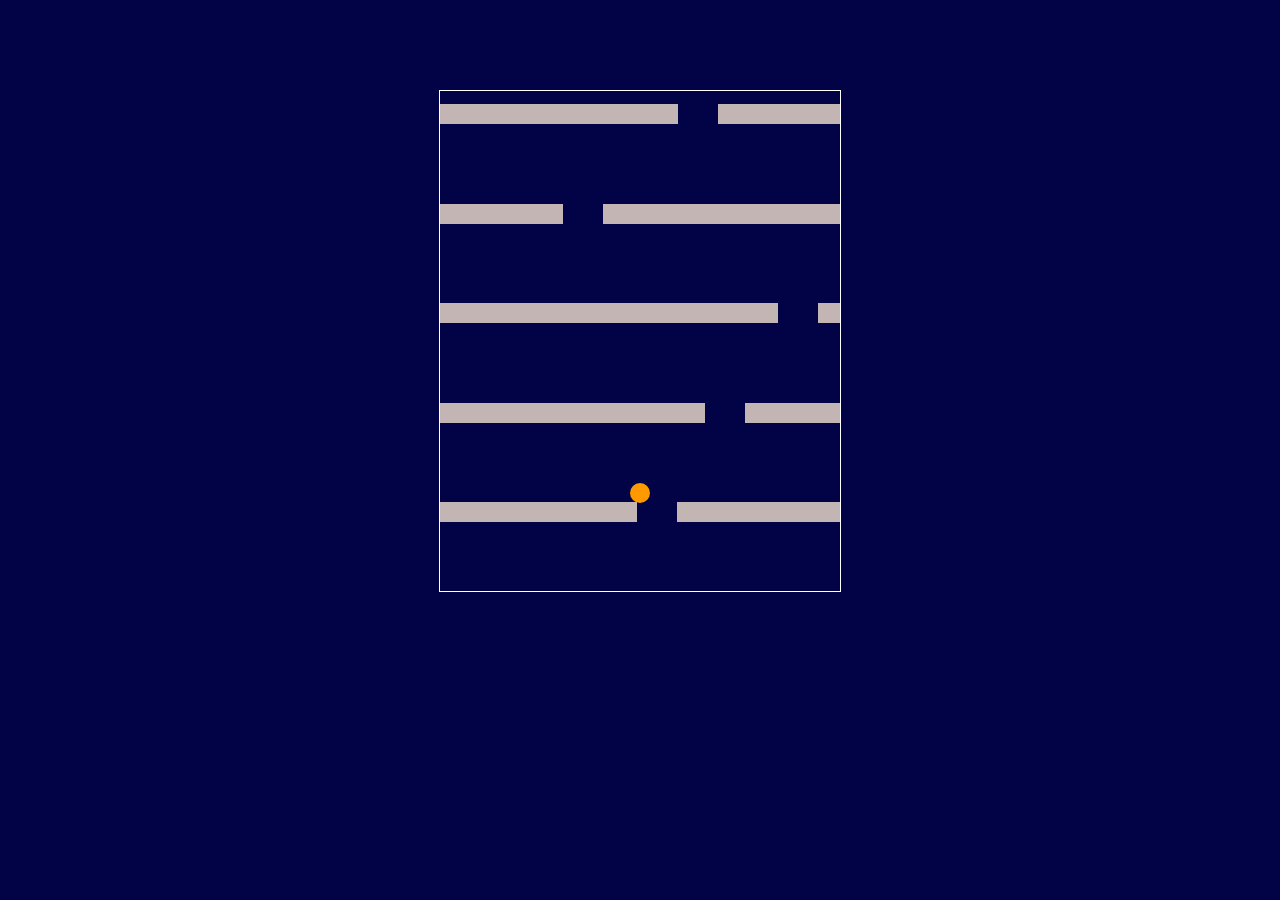
==== components/FallingBall/indexd.html @ 2f3f77fa "Welcome to game Web" ====
<!-- <!DOCTYPE html>
<html lang="en">
<head>
    <meta charset="UTF-8">
    <meta http-equiv="X-UA-Compatible" content="IE=edge">
    <meta name="viewport" content="width=device-width, initial-scale=1.0">
    <title>Falling Ball</title>
</head>
<body>
    <h1>Welcome to Falling Ball 🧶 </h1>
</body>
</html> -->
<!DOCTYPE html>
<html lang="en">
<!-- <html lang="en" onclick="jump()"> -->

<head>
    <meta charset="UTF-8">
    <meta http-equiv="X-UA-Compatible" content="IE=edge">
    <meta name="viewport" content="width=device-width, initial-scale=1.0">
    <link rel="stylesheet" href="styled.css">
    <title>Falling Ball</title>
</head>

<body>
    <div class="container">
        <div id="game">
            <div id="character"></div>
        </div>
    </div>
</body>
<script src="./indexd.js"></script>

</html>
---- components/FallingBall/styled.css ----
*{
    padding: 0;
    margin: 0;
}
.container{
    height: 80vh;
    padding: 10vh;
    background-color: rgb(2, 2, 71);
}
#game{
    width: 400px;
    height: 500px;
    border: 1px solid rgb(255, 255, 255);
    margin: auto;
    overflow: hidden;
}
#character{
    width: 20px;
    height: 20px;
    background-color: rgb(255, 153, 0);
    border-radius: 50%;
    position: relative;
    top: 400px;
    left: 190px;
    z-index: 1000000;
}
.block{
    width: 400px;
    height: 20px;
    background-color: rgb(196, 181, 181);
    position: relative;
    top: 100px;
    margin-top: -20px;
}
.hole{
    width: 40px;
    height: 20px;
    background-color: rgb(2, 2, 71);
    position: relative;
    top: 100px;
    margin-top: -20px;
}
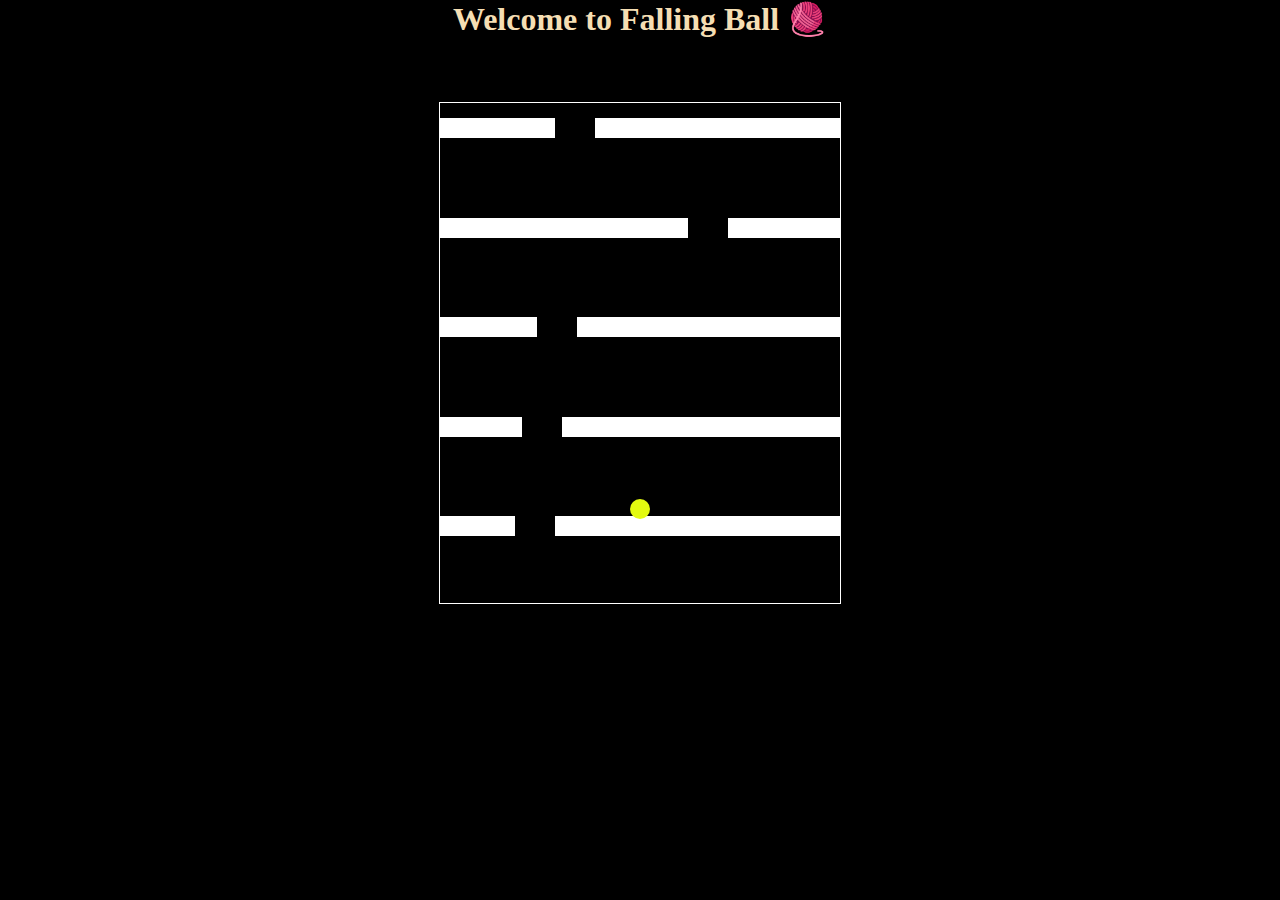
==== commit a2723e00: "Its updated version" ====
--- a/components/FallingBall/indexd.html
+++ b/components/FallingBall/indexd.html
@@ -1,34 +1,21 @@
-<!-- <!DOCTYPE html>
+<!DOCTYPE html>
 <html lang="en">
 <head>
     <meta charset="UTF-8">
     <meta http-equiv="X-UA-Compatible" content="IE=edge">
     <meta name="viewport" content="width=device-width, initial-scale=1.0">
-    <title>Falling Ball</title>
+    <link rel="stylesheet" href="styled.css">
+    <title>Falling Ball 🧶 </title>
 </head>
 <body>
-    <h1>Welcome to Falling Ball 🧶 </h1>
+    <h1 class="Name">Welcome to Falling Ball 🧶</h1>
+    <body>
+        <div class="container">
+            <div id="game">
+                <div id="character"></div>
+            </div>
+        </div>
+    </body>
+    <script src="./indexd.js"></script>
 </body>
-</html> -->
-<!DOCTYPE html>
-<html lang="en">
-<!-- <html lang="en" onclick="jump()"> -->
-
-<head>
-    <meta charset="UTF-8">
-    <meta http-equiv="X-UA-Compatible" content="IE=edge">
-    <meta name="viewport" content="width=device-width, initial-scale=1.0">
-    <link rel="stylesheet" href="styled.css">
-    <title>Falling Ball</title>
-</head>
-
-<body>
-    <div class="container">
-        <div id="game">
-            <div id="character"></div>
-        </div>
-    </div>
-</body>
-<script src="./indexd.js"></script>
-
 </html>--- a/components/FallingBall/styled.css
+++ b/components/FallingBall/styled.css
@@ -2,22 +2,27 @@
     padding: 0;
     margin: 0;
 }
+body{
+    background-color: black;
+}
+.Name{
+    text-align: center;
+    color: wheat;
+}
 .container{
-    height: 80vh;
-    padding: 10vh;
-    background-color: rgb(2, 2, 71);
+    margin-top: 5%;
 }
 #game{
     width: 400px;
     height: 500px;
-    border: 1px solid rgb(255, 255, 255);
+    border: 1px solid white;
     margin: auto;
     overflow: hidden;
 }
 #character{
     width: 20px;
     height: 20px;
-    background-color: rgb(255, 153, 0);
+    background-color: rgb(227, 250, 16);
     border-radius: 50%;
     position: relative;
     top: 400px;
@@ -27,7 +32,7 @@
 .block{
     width: 400px;
     height: 20px;
-    background-color: rgb(196, 181, 181);
+    background-color: rgb(255, 255, 255);
     position: relative;
     top: 100px;
     margin-top: -20px;
@@ -35,7 +40,7 @@
 .hole{
     width: 40px;
     height: 20px;
-    background-color: rgb(2, 2, 71);
+    background-color: rgb(0, 0, 0);
     position: relative;
     top: 100px;
     margin-top: -20px;
